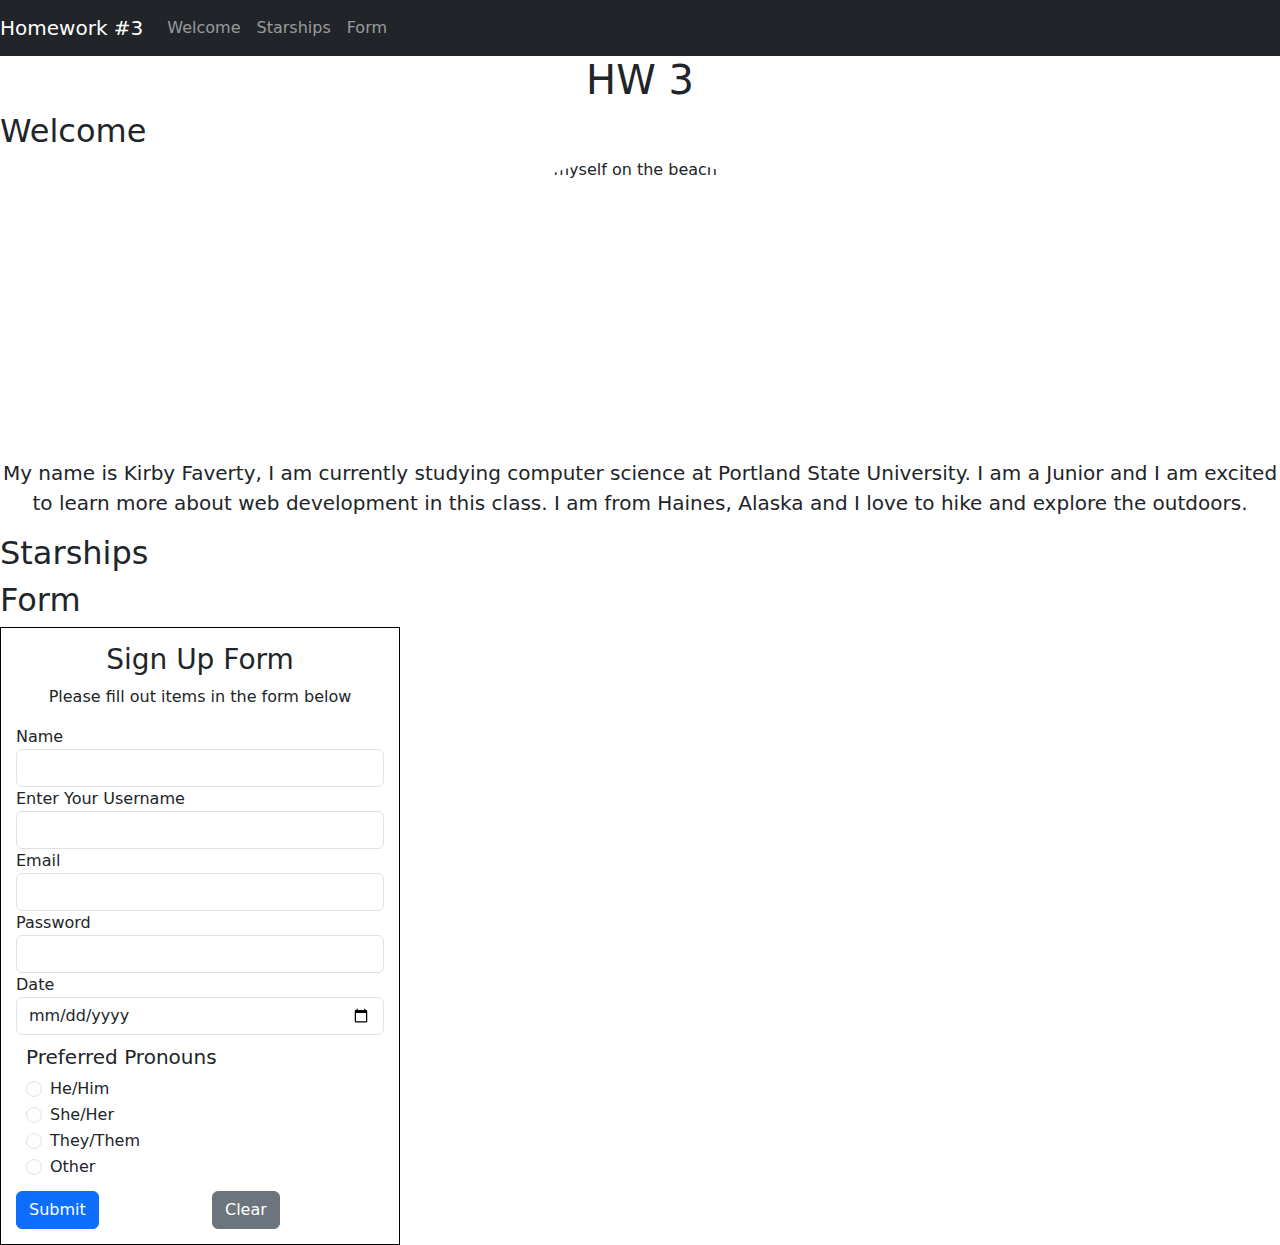
==== 01-starships.html @ 8d93fad9 "I think I figured it out" ====
<!DOCTYPE html>
<html lang="en">
<head>
    <meta charset="UTF-8" />
    <meta name="viewport" content="width=device-width, initial-scale=1.0" />
    <title>03 - Starships</title>
    <link rel = "stylesheet" href="Files/HW/styles.css" />
    <!-- todo: include bootstrap.css file -->
    <link 
      rel="stylesheet"
      href="https://stackpath.bootstrapcdn.com/bootstrap/5.0.0-alpha1/css/bootstrap.min.css"/>
    <script defer src="01-starships.js"></script>
    <!-- todo: include bootstrap.js file -->
    <script 
      defer
      src="https://stackpath.bootstrapcdn.com/bootstrap/5.0.0-alpha1/js/bootstrap.min.js">
    </script>
</head>
  <body>
    <nav class="navbar navbar-expand-lg navbar-dark bg-dark sticky-top">
      <a class="navbar-brand ml-2" href="#">Homework #3</a>

      <button class="navbar-toggler" type="button" data-toggle="collapse" data-target="#navbarSupportedContent" aria-controls="navbarSupportedContent" aria-label="Toggle navigation">
        <span class="navbar-toggler-icon"></span>
      </button>

      <div class="collapse navbar-collapse ml-2" id="navbarSupportedContent">
        <ul class="navbar-nav mr-auto">

          <li class="nav-item active">
            <a class="nav-link" href="#welcome">Welcome</a>
          </li>

          <li class="nav-item">
            <a class="nav-link" href="#starships">Starships</a>
          </li>

          <li class="nav-item">
            <a class="nav-link" href="#form">Form</a>
          </li>
        </ul>
      </div>
      </nav>
      <main>
      <h1>HW 3</h1>
      <section id="welcome">
        <h2>Welcome</h2>
      </section>

      <section id="starships">
        <h2>Starships</h2>
      </section>

      <section id="form">
        <h2>Form</h2>
        <form class = "form ml-4" style="border: 1px solid #000; padding: 15px;">
          <div class="form-group">
            <h3 class="text-center">Sign Up Form</h3>
            <p class = "text-center"> Please fill out items in the form below</p>
            <label for="name">Name</label>
            <input type="text" class="form-control" id="name"/>
          </div>

          <div class="form-group">
            <label for="username">Enter Your Username</label>
            <input type="text" class="form-control" id="username"/>
          </div>

          <div class="form-group">
            <label for="email">Email</label>
            <input type="email" class="form-control" id="email"/>
          </div>

          <div class="form-group">
            <label for="password">Password</label>
            <input type="text" class="form-control" id="password"/>
          </div>

          <div class="form-group">
            <label for="date">Date</label>
            <input type="date" class="form-control" id="date"/>
          </div>

            <fieldset class="form-group" style="padding: 10px">
            <legend class="h5">Preferred Pronouns</legend>
            <div class="form-check">
              <input type="radio" class="form-check-input" id="he-him" name="pronouns" value="he-him"/>
              <label class="form-check-label" for="he-him">He/Him</label>
            </div>
            <div class="form-check">
              <input type="radio" class="form-check-input" id="she-her" name="pronouns" value="she-her"/>
              <label class="form-check-label" for="she-her">She/Her</label>
            </div>
            <div class="form-check">
              <input type="radio" class="form-check-input" id="they-them" name="pronouns" value="they-them"/>
              <label class="form-check-label" for="they-them">They/Them</label>
            </div>
            <div class="form-check">
              <input type="radio" class="form-check-input" id="other" name="pronouns" value="other"/>
              <label class="form-check-label" for="other">Other</label>
            </div>
            </fieldset>

          <div class="row">
            <div class="col-6">
              <button type="submit" class="btn btn-primary btn-md btn-block" id="submit">Submit</button>
            </div>
            <div class="col-6">
              <button type="reset" class="btn btn-secondary btn-md btn-block" id="clear">Clear</button>
            </div>
          </div>
        </form>

      </section>
    </main>
  </body>
</html>
---- Files/HW/styles.css ----
* {
  box-sizing: border-box;
}

:root {
  --white: #ffffff;
  --gray1: #333333;
  --gray2: #555555;
  --gray3: #cccccc;
  --gray4: #aaaaaa;

  --black: #080808;
  --teal: #006060;
  --lightteal: #008080;
  --purple: #800080;
  --navy: #000080;
  --cyan: #17a2b8;
  --violetred: #c71585;
  --red: #ff0000;
  --orange: #ffa500;
  --green: #006400;
}

body {
  font-family: 'Open Sans', 'Helvetica Neue', sans-serif;
  font-size: 1.2em;
  color: var(--gray1);
}

h1 {
  text-align: center;
}


form {
  width: 400px;
}

.grid-item {
  padding: 10px;
  background-color: var(--purple);
  color: var(--white);
  font-size: 2.4em;
  text-align: center;
}
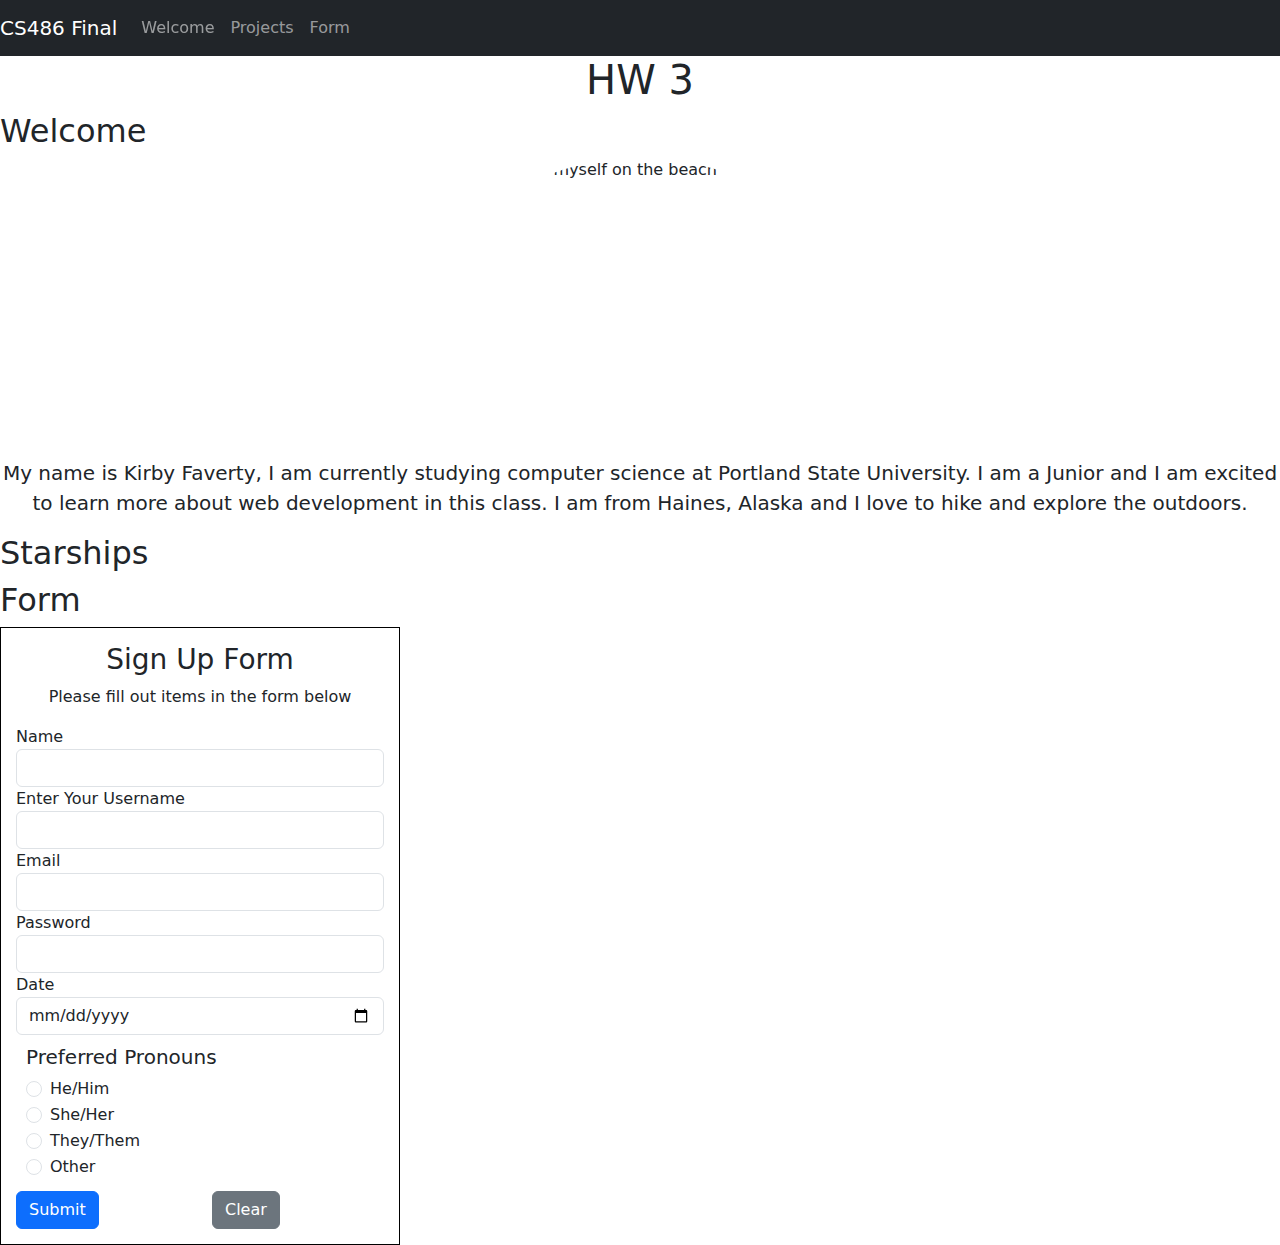
==== commit 342b31a3: "finished with buttons for my project.html, need to work on it a little more." ====
--- a/01-starships.html
+++ b/01-starships.html
@@ -18,7 +18,7 @@
 </head>
   <body>
     <nav class="navbar navbar-expand-lg navbar-dark bg-dark sticky-top">
-      <a class="navbar-brand ml-2" href="#">Homework #3</a>
+      <a class="navbar-brand ml-2" href="#">CS486 Final</a>
 
       <button class="navbar-toggler" type="button" data-toggle="collapse" data-target="#navbarSupportedContent" aria-controls="navbarSupportedContent" aria-label="Toggle navigation">
         <span class="navbar-toggler-icon"></span>
@@ -27,16 +27,16 @@
       <div class="collapse navbar-collapse ml-2" id="navbarSupportedContent">
         <ul class="navbar-nav mr-auto">
 
-          <li class="nav-item active">
-            <a class="nav-link" href="#welcome">Welcome</a>
+          <li class="nav-item active sticky-top">
+            <a class="nav-link" href="index.html">Welcome</a>
           </li>
 
           <li class="nav-item">
-            <a class="nav-link" href="#starships">Starships</a>
+            <a class="nav-link" href="projects.html">Projects</a>
           </li>
 
           <li class="nav-item">
-            <a class="nav-link" href="#form">Form</a>
+            <a class="nav-link" href="form.html">Form</a>
           </li>
         </ul>
       </div>
